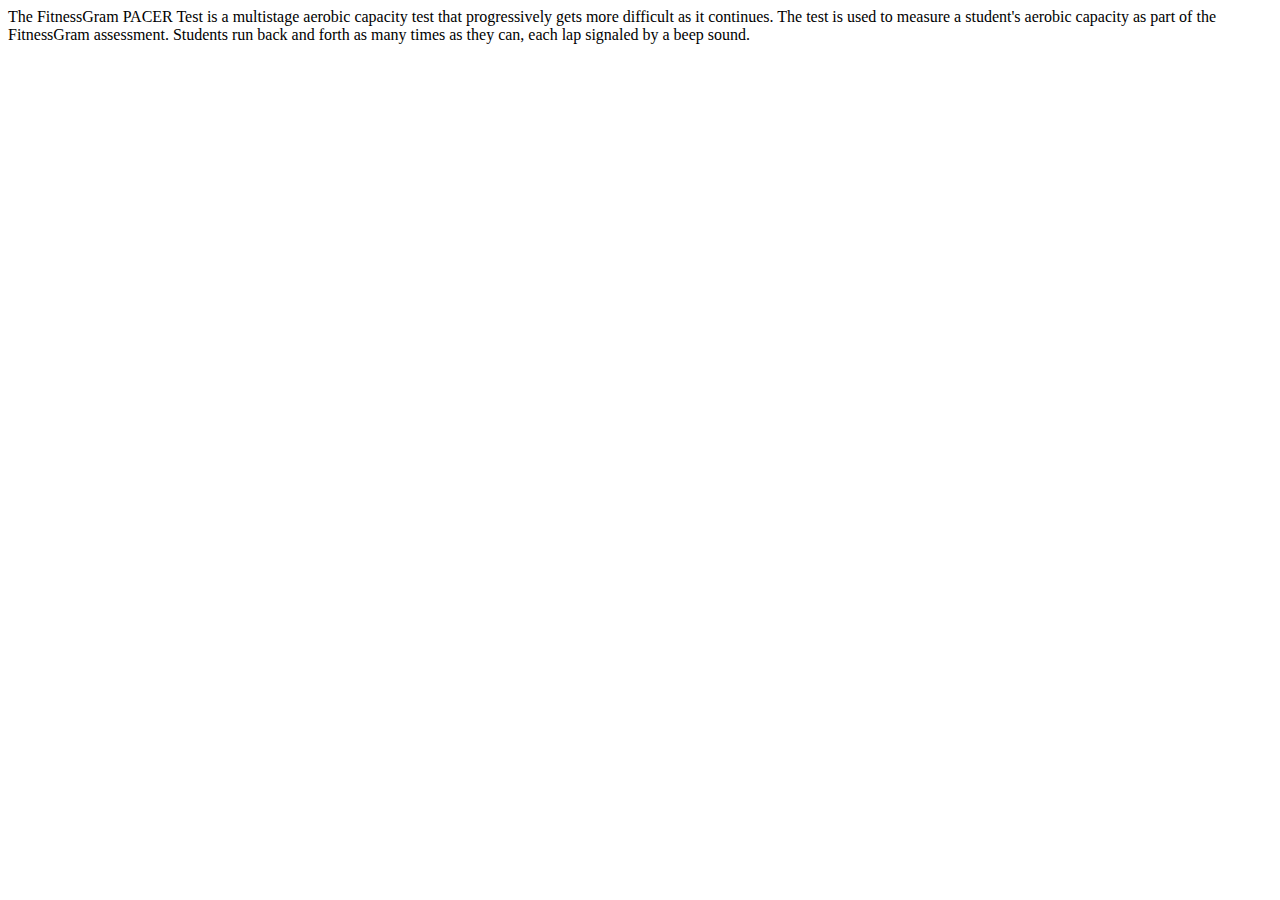
==== Index.HTML @ e8e542b1 "Create Index.HTML" ====
<!DOCTYPE html>
<html lang="en" dir="ltr">
  <head>
    <meta charset="utf-8">
    <title>PERKO's Pleasure Place</title>
  </head>
  <body>
    The FitnessGram PACER Test is a multistage aerobic capacity test that progressively gets more difficult as it continues. The test is used to measure a student's aerobic capacity as part of the FitnessGram assessment. Students run back and forth as many times as they can, each lap signaled by a beep sound.
  </body>
</html>
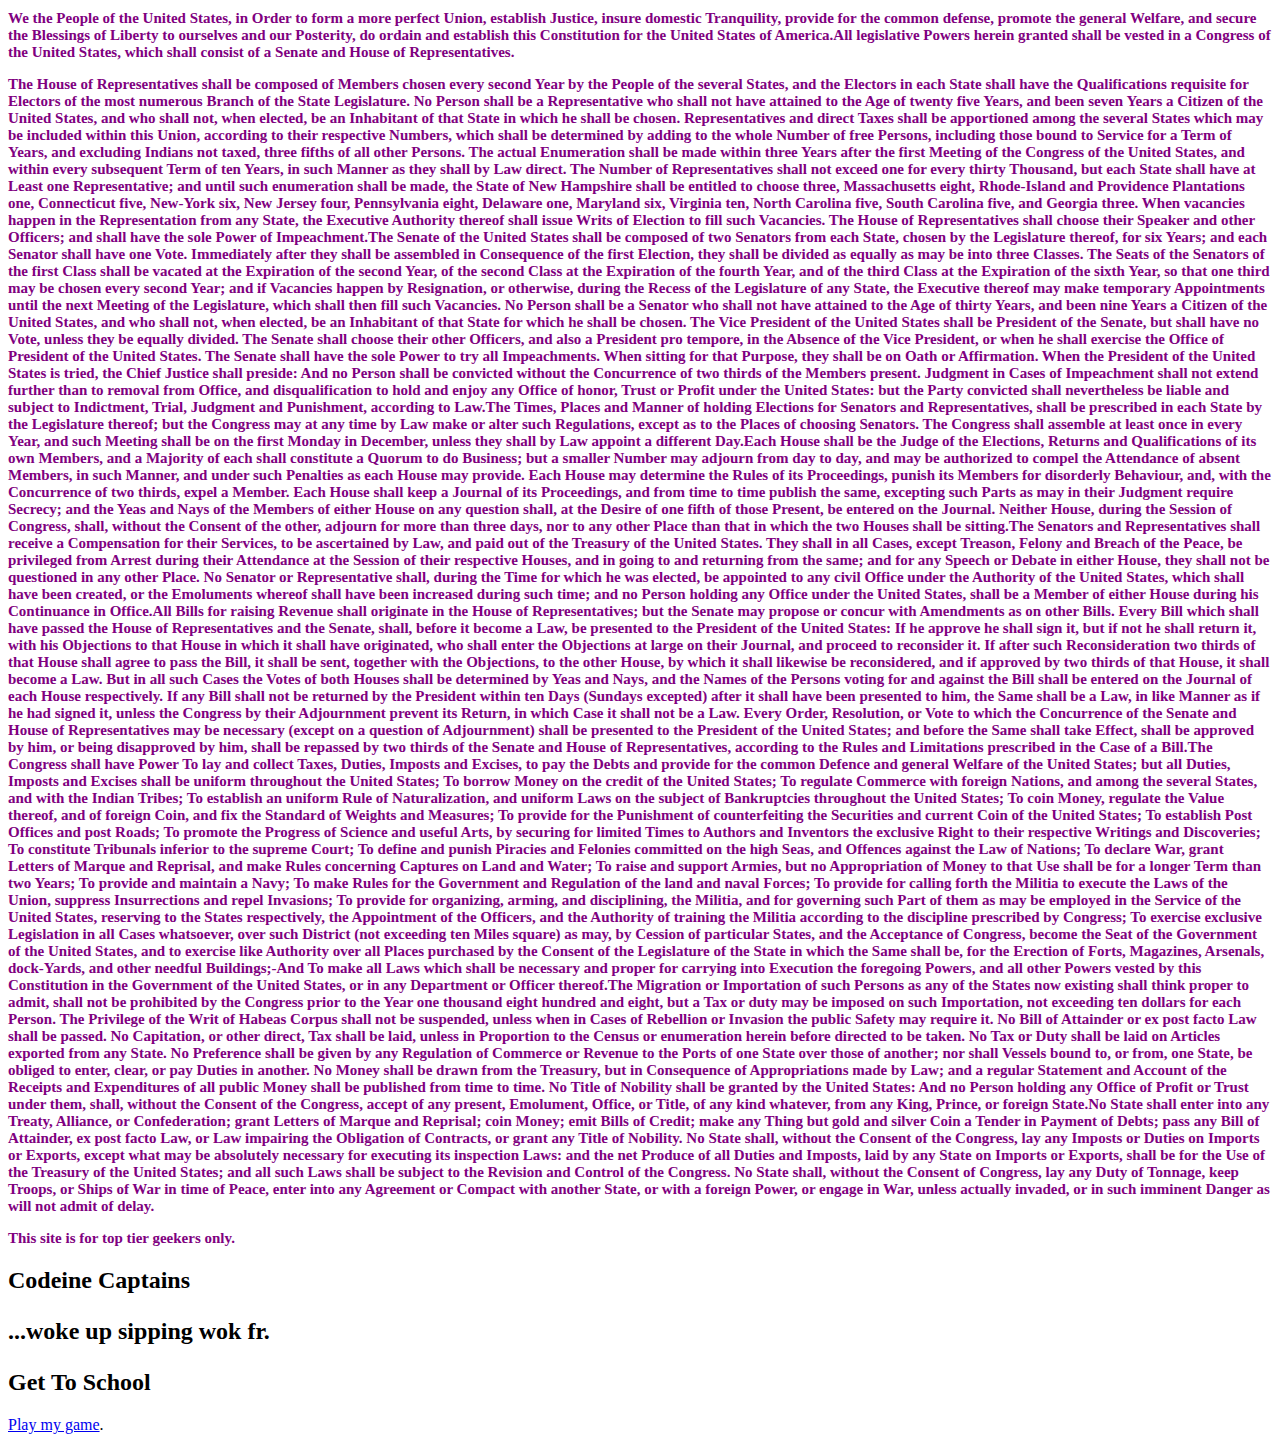
==== commit 4ff43ce9: "April 8 update" ====
--- a/Index.HTML
+++ b/Index.HTML
@@ -2,9 +2,108 @@
 <html lang="en" dir="ltr">
   <head>
     <meta charset="utf-8">
-    <title>PERKO's Pleasure Place</title>
+    <title>Lean Lieutenants</title>
   </head>
+  <style media="screen">
+  h1{
+    color:purple;
+    font-size: 15px;
+  }
+    </style>
   <body>
-    The FitnessGram PACER Test is a multistage aerobic capacity test that progressively gets more difficult as it continues. The test is used to measure a student's aerobic capacity as part of the FitnessGram assessment. Students run back and forth as many times as they can, each lap signaled by a beep sound.
-  </body>
+    <h1> We the People of the United States, in Order to form a more perfect Union, establish Justice, insure domestic Tranquility, provide for the common defense, promote the general Welfare, and secure the Blessings of Liberty to ourselves and our Posterity, do ordain and establish this Constitution for the United States of America.All legislative Powers herein granted shall be vested in a Congress of the United States, which shall consist of a Senate and House of Representatives.</p>
+The House of Representatives shall be composed of Members chosen every second Year by the People of the several States, and the Electors in each State shall have the Qualifications requisite for Electors of the most numerous Branch of the State Legislature.
+
+No Person shall be a Representative who shall not have attained to the Age of twenty five Years, and been seven Years a Citizen of the United States, and who shall not, when elected, be an Inhabitant of that State in which he shall be chosen.
+
+Representatives and direct Taxes shall be apportioned among the several States which may be included within this Union, according to their respective Numbers, which shall be determined by adding to the whole Number of free Persons, including those bound to Service for a Term of Years, and excluding Indians not taxed, three fifths of all other Persons. The actual Enumeration shall be made within three Years after the first Meeting of the Congress of the United States, and within every subsequent Term of ten Years, in such Manner as they shall by Law direct. The Number of Representatives shall not exceed one for every thirty Thousand, but each State shall have at Least one Representative; and until such enumeration shall be made, the State of New Hampshire shall be entitled to choose three, Massachusetts eight, Rhode-Island and Providence Plantations one, Connecticut five, New-York six, New Jersey four, Pennsylvania eight, Delaware one, Maryland six, Virginia ten, North Carolina five, South Carolina five, and Georgia three.
+
+When vacancies happen in the Representation from any State, the Executive Authority thereof shall issue Writs of Election to fill such Vacancies.
+
+The House of Representatives shall choose their Speaker and other Officers; and shall have the sole Power of Impeachment.The Senate of the United States shall be composed of two Senators from each State, chosen by the Legislature thereof, for six Years; and each Senator shall have one Vote.
+
+Immediately after they shall be assembled in Consequence of the first Election, they shall be divided as equally as may be into three Classes. The Seats of the Senators of the first Class shall be vacated at the Expiration of the second Year, of the second Class at the Expiration of the fourth Year, and of the third Class at the Expiration of the sixth Year, so that one third may be chosen every second Year; and if Vacancies happen by Resignation, or otherwise, during the Recess of the Legislature of any State, the Executive thereof may make temporary Appointments until the next Meeting of the Legislature, which shall then fill such Vacancies.
+
+No Person shall be a Senator who shall not have attained to the Age of thirty Years, and been nine Years a Citizen of the United States, and who shall not, when elected, be an Inhabitant of that State for which he shall be chosen.
+
+The Vice President of the United States shall be President of the Senate, but shall have no Vote, unless they be equally divided.
+
+The Senate shall choose their other Officers, and also a President pro tempore, in the Absence of the Vice President, or when he shall exercise the Office of President of the United States.
+
+The Senate shall have the sole Power to try all Impeachments. When sitting for that Purpose, they shall be on Oath or Affirmation. When the President of the United States is tried, the Chief Justice shall preside: And no Person shall be convicted without the Concurrence of two thirds of the Members present.
+
+Judgment in Cases of Impeachment shall not extend further than to removal from Office, and disqualification to hold and enjoy any Office of honor, Trust or Profit under the United States: but the Party convicted shall nevertheless be liable and subject to Indictment, Trial, Judgment and Punishment, according to Law.The Times, Places and Manner of holding Elections for Senators and Representatives, shall be prescribed in each State by the Legislature thereof; but the Congress may at any time by Law make or alter such Regulations, except as to the Places of choosing Senators.
+
+The Congress shall assemble at least once in every Year, and such Meeting shall be on the first Monday in December, unless they shall by Law appoint a different Day.Each House shall be the Judge of the Elections, Returns and Qualifications of its own Members, and a Majority of each shall constitute a Quorum to do Business; but a smaller Number may adjourn from day to day, and may be authorized to compel the Attendance of absent Members, in such Manner, and under such Penalties as each House may provide.
+
+Each House may determine the Rules of its Proceedings, punish its Members for disorderly Behaviour, and, with the Concurrence of two thirds, expel a Member.
+
+Each House shall keep a Journal of its Proceedings, and from time to time publish the same, excepting such Parts as may in their Judgment require Secrecy; and the Yeas and Nays of the Members of either House on any question shall, at the Desire of one fifth of those Present, be entered on the Journal.
+
+Neither House, during the Session of Congress, shall, without the Consent of the other, adjourn for more than three days, nor to any other Place than that in which the two Houses shall be sitting.The Senators and Representatives shall receive a Compensation for their Services, to be ascertained by Law, and paid out of the Treasury of the United States. They shall in all Cases, except Treason, Felony and Breach of the Peace, be privileged from Arrest during their Attendance at the Session of their respective Houses, and in going to and returning from the same; and for any Speech or Debate in either House, they shall not be questioned in any other Place.
+
+No Senator or Representative shall, during the Time for which he was elected, be appointed to any civil Office under the Authority of the United States, which shall have been created, or the Emoluments whereof shall have been increased during such time; and no Person holding any Office under the United States, shall be a Member of either House during his Continuance in Office.All Bills for raising Revenue shall originate in the House of Representatives; but the Senate may propose or concur with Amendments as on other Bills.
+
+Every Bill which shall have passed the House of Representatives and the Senate, shall, before it become a Law, be presented to the President of the United States: If he approve he shall sign it, but if not he shall return it, with his Objections to that House in which it shall have originated, who shall enter the Objections at large on their Journal, and proceed to reconsider it. If after such Reconsideration two thirds of that House shall agree to pass the Bill, it shall be sent, together with the Objections, to the other House, by which it shall likewise be reconsidered, and if approved by two thirds of that House, it shall become a Law. But in all such Cases the Votes of both Houses shall be determined by Yeas and Nays, and the Names of the Persons voting for and against the Bill shall be entered on the Journal of each House respectively. If any Bill shall not be returned by the President within ten Days (Sundays excepted) after it shall have been presented to him, the Same shall be a Law, in like Manner as if he had signed it, unless the Congress by their Adjournment prevent its Return, in which Case it shall not be a Law.
+
+Every Order, Resolution, or Vote to which the Concurrence of the Senate and House of Representatives may be necessary (except on a question of Adjournment) shall be presented to the President of the United States; and before the Same shall take Effect, shall be approved by him, or being disapproved by him, shall be repassed by two thirds of the Senate and House of Representatives, according to the Rules and Limitations prescribed in the Case of a Bill.The Congress shall have Power To lay and collect Taxes, Duties, Imposts and Excises, to pay the Debts and provide for the common Defence and general Welfare of the United States; but all Duties, Imposts and Excises shall be uniform throughout the United States;
+
+To borrow Money on the credit of the United States;
+
+To regulate Commerce with foreign Nations, and among the several States, and with the Indian Tribes;
+
+To establish an uniform Rule of Naturalization, and uniform Laws on the subject of Bankruptcies throughout the United States;
+
+To coin Money, regulate the Value thereof, and of foreign Coin, and fix the Standard of Weights and Measures;
+
+To provide for the Punishment of counterfeiting the Securities and current Coin of the United States;
+
+To establish Post Offices and post Roads;
+
+To promote the Progress of Science and useful Arts, by securing for limited Times to Authors and Inventors the exclusive Right to their respective Writings and Discoveries;
+
+To constitute Tribunals inferior to the supreme Court;
+
+To define and punish Piracies and Felonies committed on the high Seas, and Offences against the Law of Nations;
+
+To declare War, grant Letters of Marque and Reprisal, and make Rules concerning Captures on Land and Water;
+
+To raise and support Armies, but no Appropriation of Money to that Use shall be for a longer Term than two Years;
+
+To provide and maintain a Navy;
+
+To make Rules for the Government and Regulation of the land and naval Forces;
+
+To provide for calling forth the Militia to execute the Laws of the Union, suppress Insurrections and repel Invasions;
+
+To provide for organizing, arming, and disciplining, the Militia, and for governing such Part of them as may be employed in the Service of the United States, reserving to the States respectively, the Appointment of the Officers, and the Authority of training the Militia according to the discipline prescribed by Congress;
+
+To exercise exclusive Legislation in all Cases whatsoever, over such District (not exceeding ten Miles square) as may, by Cession of particular States, and the Acceptance of Congress, become the Seat of the Government of the United States, and to exercise like Authority over all Places purchased by the Consent of the Legislature of the State in which the Same shall be, for the Erection of Forts, Magazines, Arsenals, dock-Yards, and other needful Buildings;-And
+
+To make all Laws which shall be necessary and proper for carrying into Execution the foregoing Powers, and all other Powers vested by this Constitution in the Government of the United States, or in any Department or Officer thereof.The Migration or Importation of such Persons as any of the States now existing shall think proper to admit, shall not be prohibited by the Congress prior to the Year one thousand eight hundred and eight, but a Tax or duty may be imposed on such Importation, not exceeding ten dollars for each Person.
+
+The Privilege of the Writ of Habeas Corpus shall not be suspended, unless when in Cases of Rebellion or Invasion the public Safety may require it.
+
+No Bill of Attainder or ex post facto Law shall be passed.
+
+No Capitation, or other direct, Tax shall be laid, unless in Proportion to the Census or enumeration herein before directed to be taken.
+
+No Tax or Duty shall be laid on Articles exported from any State.
+
+No Preference shall be given by any Regulation of Commerce or Revenue to the Ports of one State over those of another; nor shall Vessels bound to, or from, one State, be obliged to enter, clear, or pay Duties in another.
+
+No Money shall be drawn from the Treasury, but in Consequence of Appropriations made by Law; and a regular Statement and Account of the Receipts and Expenditures of all public Money shall be published from time to time.
+
+No Title of Nobility shall be granted by the United States: And no Person holding any Office of Profit or Trust under them, shall, without the Consent of the Congress, accept of any present, Emolument, Office, or Title, of any kind whatever, from any King, Prince, or foreign State.No State shall enter into any Treaty, Alliance, or Confederation; grant Letters of Marque and Reprisal; coin Money; emit Bills of Credit; make any Thing but gold and silver Coin a Tender in Payment of Debts; pass any Bill of Attainder, ex post facto Law, or Law impairing the Obligation of Contracts, or grant any Title of Nobility.
+
+No State shall, without the Consent of the Congress, lay any Imposts or Duties on Imports or Exports, except what may be absolutely necessary for executing its inspection Laws: and the net Produce of all Duties and Imposts, laid by any State on Imports or Exports, shall be for the Use of the Treasury of the United States; and all such Laws shall be subject to the Revision and Control of the Congress.
+
+No State shall, without the Consent of Congress, lay any Duty of Tonnage, keep Troops, or Ships of War in time of Peace, enter into any Agreement or Compact with another State, or with a foreign Power, or engage in War, unless actually invaded, or in such imminent Danger as will not admit of delay.
+
+    <p>This site is for top tier geekers only.
+    <h2>Codeine Captains
+    <p>...woke up sipping wok fr.
+    <h2>Get To School</h2>
+    <p><a href="www/idex.html">Play my game</a>.</p>
+    </body>
 </html>
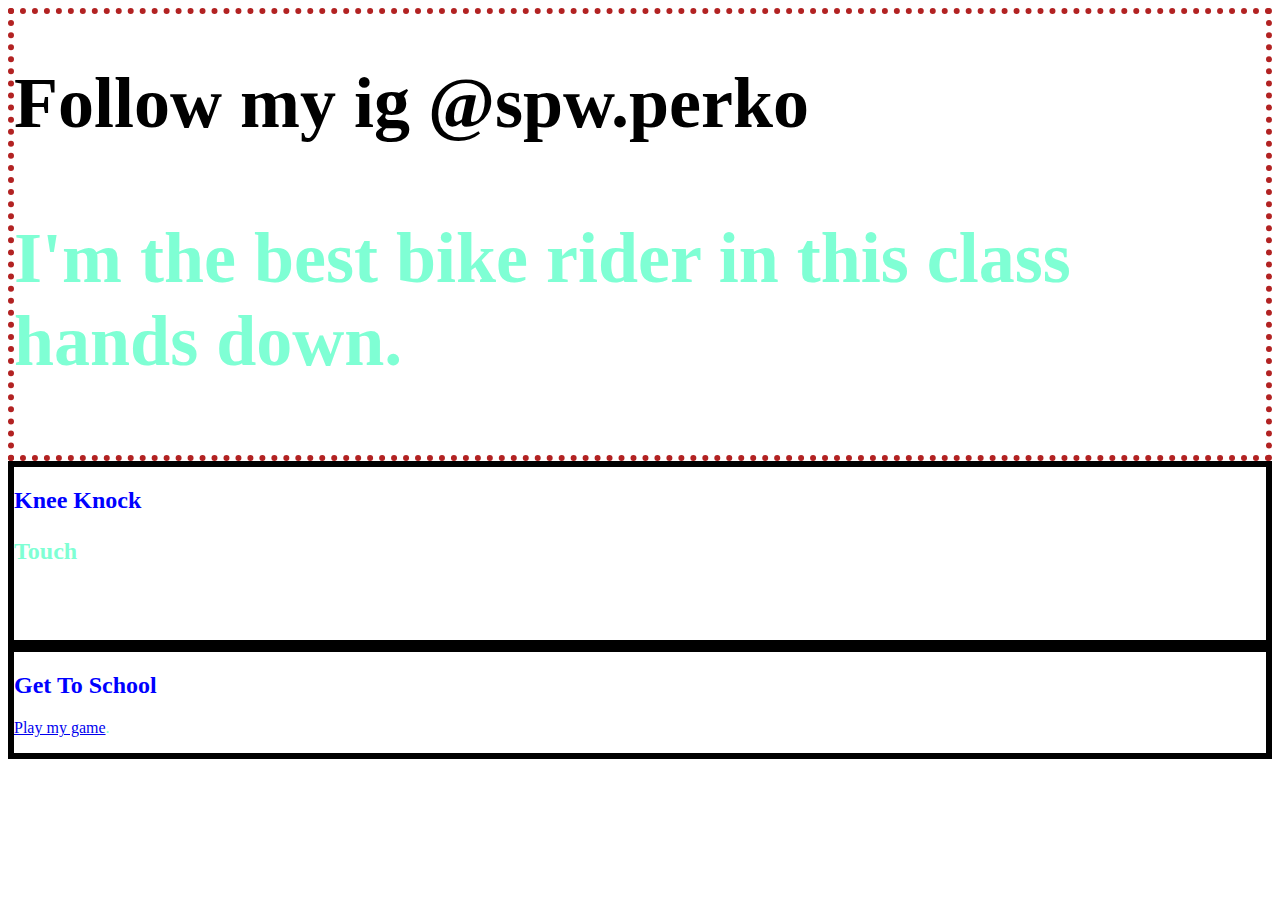
==== commit 2cf1ebf8: "Update Index.HTML" ====
--- a/Index.HTML
+++ b/Index.HTML
@@ -2,108 +2,36 @@
 <html lang="en" dir="ltr">
   <head>
     <meta charset="utf-8">
-    <title>Lean Lieutenants</title>
+    <title>#ONEWAYTHETAKEOVER</title>
   </head>
   <style media="screen">
-  h1{
-    color:purple;
-    font-size: 15px;
+  #headerBox{
+    border:6px dotted firebrick;
+    color:black;
+    font-size: 36px;
+  }
+  p{
+    color: aquamarine;
+  }
+  .paraBox {
+    border:6px solid black;
+    color: blue;
   }
     </style>
   <body>
-    <h1> We the People of the United States, in Order to form a more perfect Union, establish Justice, insure domestic Tranquility, provide for the common defense, promote the general Welfare, and secure the Blessings of Liberty to ourselves and our Posterity, do ordain and establish this Constitution for the United States of America.All legislative Powers herein granted shall be vested in a Congress of the United States, which shall consist of a Senate and House of Representatives.</p>
-The House of Representatives shall be composed of Members chosen every second Year by the People of the several States, and the Electors in each State shall have the Qualifications requisite for Electors of the most numerous Branch of the State Legislature.
-
-No Person shall be a Representative who shall not have attained to the Age of twenty five Years, and been seven Years a Citizen of the United States, and who shall not, when elected, be an Inhabitant of that State in which he shall be chosen.
-
-Representatives and direct Taxes shall be apportioned among the several States which may be included within this Union, according to their respective Numbers, which shall be determined by adding to the whole Number of free Persons, including those bound to Service for a Term of Years, and excluding Indians not taxed, three fifths of all other Persons. The actual Enumeration shall be made within three Years after the first Meeting of the Congress of the United States, and within every subsequent Term of ten Years, in such Manner as they shall by Law direct. The Number of Representatives shall not exceed one for every thirty Thousand, but each State shall have at Least one Representative; and until such enumeration shall be made, the State of New Hampshire shall be entitled to choose three, Massachusetts eight, Rhode-Island and Providence Plantations one, Connecticut five, New-York six, New Jersey four, Pennsylvania eight, Delaware one, Maryland six, Virginia ten, North Carolina five, South Carolina five, and Georgia three.
-
-When vacancies happen in the Representation from any State, the Executive Authority thereof shall issue Writs of Election to fill such Vacancies.
-
-The House of Representatives shall choose their Speaker and other Officers; and shall have the sole Power of Impeachment.The Senate of the United States shall be composed of two Senators from each State, chosen by the Legislature thereof, for six Years; and each Senator shall have one Vote.
-
-Immediately after they shall be assembled in Consequence of the first Election, they shall be divided as equally as may be into three Classes. The Seats of the Senators of the first Class shall be vacated at the Expiration of the second Year, of the second Class at the Expiration of the fourth Year, and of the third Class at the Expiration of the sixth Year, so that one third may be chosen every second Year; and if Vacancies happen by Resignation, or otherwise, during the Recess of the Legislature of any State, the Executive thereof may make temporary Appointments until the next Meeting of the Legislature, which shall then fill such Vacancies.
-
-No Person shall be a Senator who shall not have attained to the Age of thirty Years, and been nine Years a Citizen of the United States, and who shall not, when elected, be an Inhabitant of that State for which he shall be chosen.
-
-The Vice President of the United States shall be President of the Senate, but shall have no Vote, unless they be equally divided.
-
-The Senate shall choose their other Officers, and also a President pro tempore, in the Absence of the Vice President, or when he shall exercise the Office of President of the United States.
-
-The Senate shall have the sole Power to try all Impeachments. When sitting for that Purpose, they shall be on Oath or Affirmation. When the President of the United States is tried, the Chief Justice shall preside: And no Person shall be convicted without the Concurrence of two thirds of the Members present.
-
-Judgment in Cases of Impeachment shall not extend further than to removal from Office, and disqualification to hold and enjoy any Office of honor, Trust or Profit under the United States: but the Party convicted shall nevertheless be liable and subject to Indictment, Trial, Judgment and Punishment, according to Law.The Times, Places and Manner of holding Elections for Senators and Representatives, shall be prescribed in each State by the Legislature thereof; but the Congress may at any time by Law make or alter such Regulations, except as to the Places of choosing Senators.
-
-The Congress shall assemble at least once in every Year, and such Meeting shall be on the first Monday in December, unless they shall by Law appoint a different Day.Each House shall be the Judge of the Elections, Returns and Qualifications of its own Members, and a Majority of each shall constitute a Quorum to do Business; but a smaller Number may adjourn from day to day, and may be authorized to compel the Attendance of absent Members, in such Manner, and under such Penalties as each House may provide.
-
-Each House may determine the Rules of its Proceedings, punish its Members for disorderly Behaviour, and, with the Concurrence of two thirds, expel a Member.
-
-Each House shall keep a Journal of its Proceedings, and from time to time publish the same, excepting such Parts as may in their Judgment require Secrecy; and the Yeas and Nays of the Members of either House on any question shall, at the Desire of one fifth of those Present, be entered on the Journal.
-
-Neither House, during the Session of Congress, shall, without the Consent of the other, adjourn for more than three days, nor to any other Place than that in which the two Houses shall be sitting.The Senators and Representatives shall receive a Compensation for their Services, to be ascertained by Law, and paid out of the Treasury of the United States. They shall in all Cases, except Treason, Felony and Breach of the Peace, be privileged from Arrest during their Attendance at the Session of their respective Houses, and in going to and returning from the same; and for any Speech or Debate in either House, they shall not be questioned in any other Place.
-
-No Senator or Representative shall, during the Time for which he was elected, be appointed to any civil Office under the Authority of the United States, which shall have been created, or the Emoluments whereof shall have been increased during such time; and no Person holding any Office under the United States, shall be a Member of either House during his Continuance in Office.All Bills for raising Revenue shall originate in the House of Representatives; but the Senate may propose or concur with Amendments as on other Bills.
-
-Every Bill which shall have passed the House of Representatives and the Senate, shall, before it become a Law, be presented to the President of the United States: If he approve he shall sign it, but if not he shall return it, with his Objections to that House in which it shall have originated, who shall enter the Objections at large on their Journal, and proceed to reconsider it. If after such Reconsideration two thirds of that House shall agree to pass the Bill, it shall be sent, together with the Objections, to the other House, by which it shall likewise be reconsidered, and if approved by two thirds of that House, it shall become a Law. But in all such Cases the Votes of both Houses shall be determined by Yeas and Nays, and the Names of the Persons voting for and against the Bill shall be entered on the Journal of each House respectively. If any Bill shall not be returned by the President within ten Days (Sundays excepted) after it shall have been presented to him, the Same shall be a Law, in like Manner as if he had signed it, unless the Congress by their Adjournment prevent its Return, in which Case it shall not be a Law.
-
-Every Order, Resolution, or Vote to which the Concurrence of the Senate and House of Representatives may be necessary (except on a question of Adjournment) shall be presented to the President of the United States; and before the Same shall take Effect, shall be approved by him, or being disapproved by him, shall be repassed by two thirds of the Senate and House of Representatives, according to the Rules and Limitations prescribed in the Case of a Bill.The Congress shall have Power To lay and collect Taxes, Duties, Imposts and Excises, to pay the Debts and provide for the common Defence and general Welfare of the United States; but all Duties, Imposts and Excises shall be uniform throughout the United States;
-
-To borrow Money on the credit of the United States;
-
-To regulate Commerce with foreign Nations, and among the several States, and with the Indian Tribes;
-
-To establish an uniform Rule of Naturalization, and uniform Laws on the subject of Bankruptcies throughout the United States;
-
-To coin Money, regulate the Value thereof, and of foreign Coin, and fix the Standard of Weights and Measures;
-
-To provide for the Punishment of counterfeiting the Securities and current Coin of the United States;
-
-To establish Post Offices and post Roads;
-
-To promote the Progress of Science and useful Arts, by securing for limited Times to Authors and Inventors the exclusive Right to their respective Writings and Discoveries;
-
-To constitute Tribunals inferior to the supreme Court;
-
-To define and punish Piracies and Felonies committed on the high Seas, and Offences against the Law of Nations;
-
-To declare War, grant Letters of Marque and Reprisal, and make Rules concerning Captures on Land and Water;
-
-To raise and support Armies, but no Appropriation of Money to that Use shall be for a longer Term than two Years;
-
-To provide and maintain a Navy;
-
-To make Rules for the Government and Regulation of the land and naval Forces;
-
-To provide for calling forth the Militia to execute the Laws of the Union, suppress Insurrections and repel Invasions;
-
-To provide for organizing, arming, and disciplining, the Militia, and for governing such Part of them as may be employed in the Service of the United States, reserving to the States respectively, the Appointment of the Officers, and the Authority of training the Militia according to the discipline prescribed by Congress;
-
-To exercise exclusive Legislation in all Cases whatsoever, over such District (not exceeding ten Miles square) as may, by Cession of particular States, and the Acceptance of Congress, become the Seat of the Government of the United States, and to exercise like Authority over all Places purchased by the Consent of the Legislature of the State in which the Same shall be, for the Erection of Forts, Magazines, Arsenals, dock-Yards, and other needful Buildings;-And
-
-To make all Laws which shall be necessary and proper for carrying into Execution the foregoing Powers, and all other Powers vested by this Constitution in the Government of the United States, or in any Department or Officer thereof.The Migration or Importation of such Persons as any of the States now existing shall think proper to admit, shall not be prohibited by the Congress prior to the Year one thousand eight hundred and eight, but a Tax or duty may be imposed on such Importation, not exceeding ten dollars for each Person.
-
-The Privilege of the Writ of Habeas Corpus shall not be suspended, unless when in Cases of Rebellion or Invasion the public Safety may require it.
-
-No Bill of Attainder or ex post facto Law shall be passed.
-
-No Capitation, or other direct, Tax shall be laid, unless in Proportion to the Census or enumeration herein before directed to be taken.
-
-No Tax or Duty shall be laid on Articles exported from any State.
-
-No Preference shall be given by any Regulation of Commerce or Revenue to the Ports of one State over those of another; nor shall Vessels bound to, or from, one State, be obliged to enter, clear, or pay Duties in another.
-
-No Money shall be drawn from the Treasury, but in Consequence of Appropriations made by Law; and a regular Statement and Account of the Receipts and Expenditures of all public Money shall be published from time to time.
-
-No Title of Nobility shall be granted by the United States: And no Person holding any Office of Profit or Trust under them, shall, without the Consent of the Congress, accept of any present, Emolument, Office, or Title, of any kind whatever, from any King, Prince, or foreign State.No State shall enter into any Treaty, Alliance, or Confederation; grant Letters of Marque and Reprisal; coin Money; emit Bills of Credit; make any Thing but gold and silver Coin a Tender in Payment of Debts; pass any Bill of Attainder, ex post facto Law, or Law impairing the Obligation of Contracts, or grant any Title of Nobility.
-
-No State shall, without the Consent of the Congress, lay any Imposts or Duties on Imports or Exports, except what may be absolutely necessary for executing its inspection Laws: and the net Produce of all Duties and Imposts, laid by any State on Imports or Exports, shall be for the Use of the Treasury of the United States; and all such Laws shall be subject to the Revision and Control of the Congress.
-
-No State shall, without the Consent of Congress, lay any Duty of Tonnage, keep Troops, or Ships of War in time of Peace, enter into any Agreement or Compact with another State, or with a foreign Power, or engage in War, unless actually invaded, or in such imminent Danger as will not admit of delay.
-
-    <p>This site is for top tier geekers only.
-    <h2>Codeine Captains
-    <p>...woke up sipping wok fr.
-    <h2>Get To School</h2>
-    <p><a href="www/idex.html">Play my game</a>.</p>
-    </body>
+    <div id="headerBox">
+      <h1> Follow my ig @spw.perko
+      <p> I'm the best bike rider in this class hands down.
+    </div>
+    <div class="paraBox">
+      <h2>Knee Knock
+      <p>Touch
+        <p>
+          <img src="" alt="">
+    </div>
+    <div class="paraBox">
+      <h2>Get To School</h2>
+      <p><a href="www/index.html">Play my game</a>.</p>
+    </div>
+  </body>
 </html>
